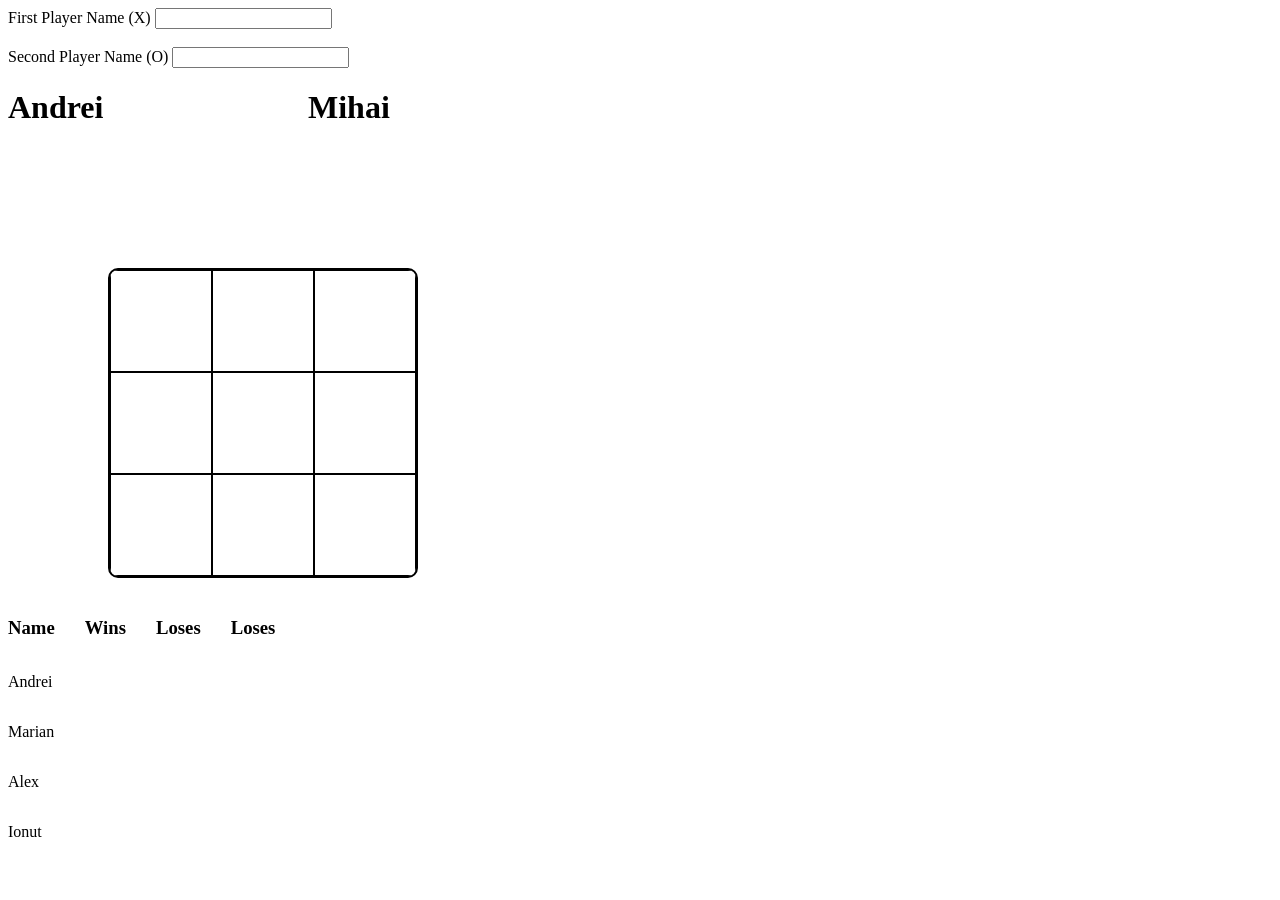
==== testing/index.html @ 25fcce08 "board done and players makes turn x and o" ====
<!DOCTYPE html>
<html lang="en">
    <head>
        <meta charset="UTF-8">
        <meta name="viewport" content="width=device-width, initial-scale=1.0">
        <title>Document</title>
        <link rel="stylesheet" href="style.css">
        <script src="index.js"></script>
    </head>
    <body>
        <label for="name1" id="first_player">First Player Name (X)</label>
        <input type="text" id="name1" required><br><br>
        <label for="name2" id="second_player">Second Player Name (O)</label>
        <input type="text" id="name2" required>

        <h1 id="player1">Andrei</h1>
        <h1 id="player2">Mihai </h1>

        <div id="container">
            <div class="box" id="box1"></div>
            <div class="box" id="box2"></div>
            <div class="box" id="box3"></div>
            <div class="box" id="box4"></div>
            <div class="box" id="box5"></div>
            <div class="box" id="box6"></div>
            <div class="box" id="box7"></div>
            <div class="box" id="box8"></div>
            <div class="box" id="box9"></div>
        </div>

        <div id="statistics">
            <div class="column">
                <h3 id="players_name">Name</h3>
                <p>Andrei</p>
                <p>Marian</p>
                <p>Alex</p>
                <p>Ionut</p>
            </div>

            <h3 id="wins">Wins</h3>
            <h3 id="loses">Loses</h3>
            <h3 id="loses">Loses</h3>
        </div>
    </body>
</html>
---- testing/style.css ----
#container {
    position: absolute;
    display: grid;
    grid-template-columns: auto auto auto;
    border: 2px solid black;
    border-radius: 10px;
    overflow: hidden;
    margin-top: 200px;
    margin-left: 100px;
}

.box {
    height: 100px;
    width: 100px;
    border: 1px solid black;
    font-size: 5em;
    text-align: center;
    cursor: pointer;
}



#player1 {
    font-size: 2em;
    position: absolute;

}

#player2 {
    font-size: 2em;
    position: absolute;
    margin-left: 300px;

}

#statistics {
    position: absolute;
    margin-top: 530px;
    display: grid;
    grid-template-columns: auto auto auto auto;
    column-gap: 30px;
}

.column {
    display: grid;
    grid-template-columns: auto;
}
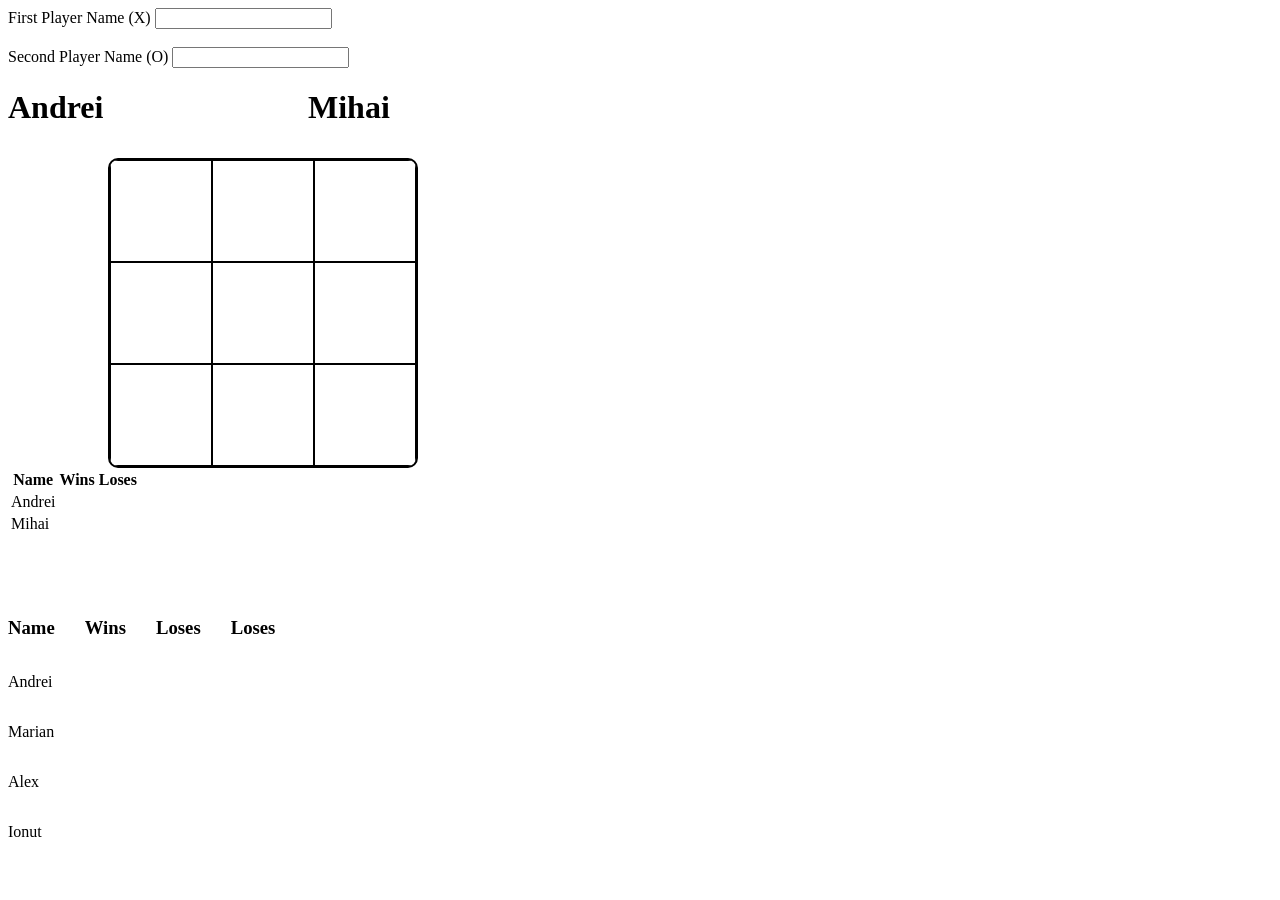
==== commit c964a255: "game win logic am count lose and wins" ====
--- a/testing/index.html
+++ b/testing/index.html
@@ -41,5 +41,29 @@
             <h3 id="loses">Loses</h3>
             <h3 id="loses">Loses</h3>
         </div>
+        <table id="table">
+            <!-- capul de tabel -->
+            <tr>
+                <th>Name</th>
+                <th>Wins</th>
+                <th>Loses</th>
+            </tr>
+            <!-- se va creea cate unul pentru fiercare jucator nou care intra sa joace -->
+            <tr>
+                <td>Andrei</td>
+                <td id="player1_wins"></td>
+                <td id="player1_loses"></td>
+                <td class="egal"></td>
+
+            </tr>
+            <tr>
+                <td>Mihai</td>
+                <td id="player2_wins"></td>
+                <td id="player2_loses"></td>
+                <td class="egal"></td>
+
+            </tr>
+
+        </table>
     </body>
 </html>
--- a/testing/style.css
+++ b/testing/style.css
@@ -5,7 +5,7 @@
     border: 2px solid black;
     border-radius: 10px;
     overflow: hidden;
-    margin-top: 200px;
+    margin-top: 90px;
     margin-left: 100px;
 }
 
@@ -44,4 +44,9 @@
 .column {
     display: grid;
     grid-template-columns: auto;
+}
+
+table {
+    position: absolute;
+    margin-top: 400px;
 }
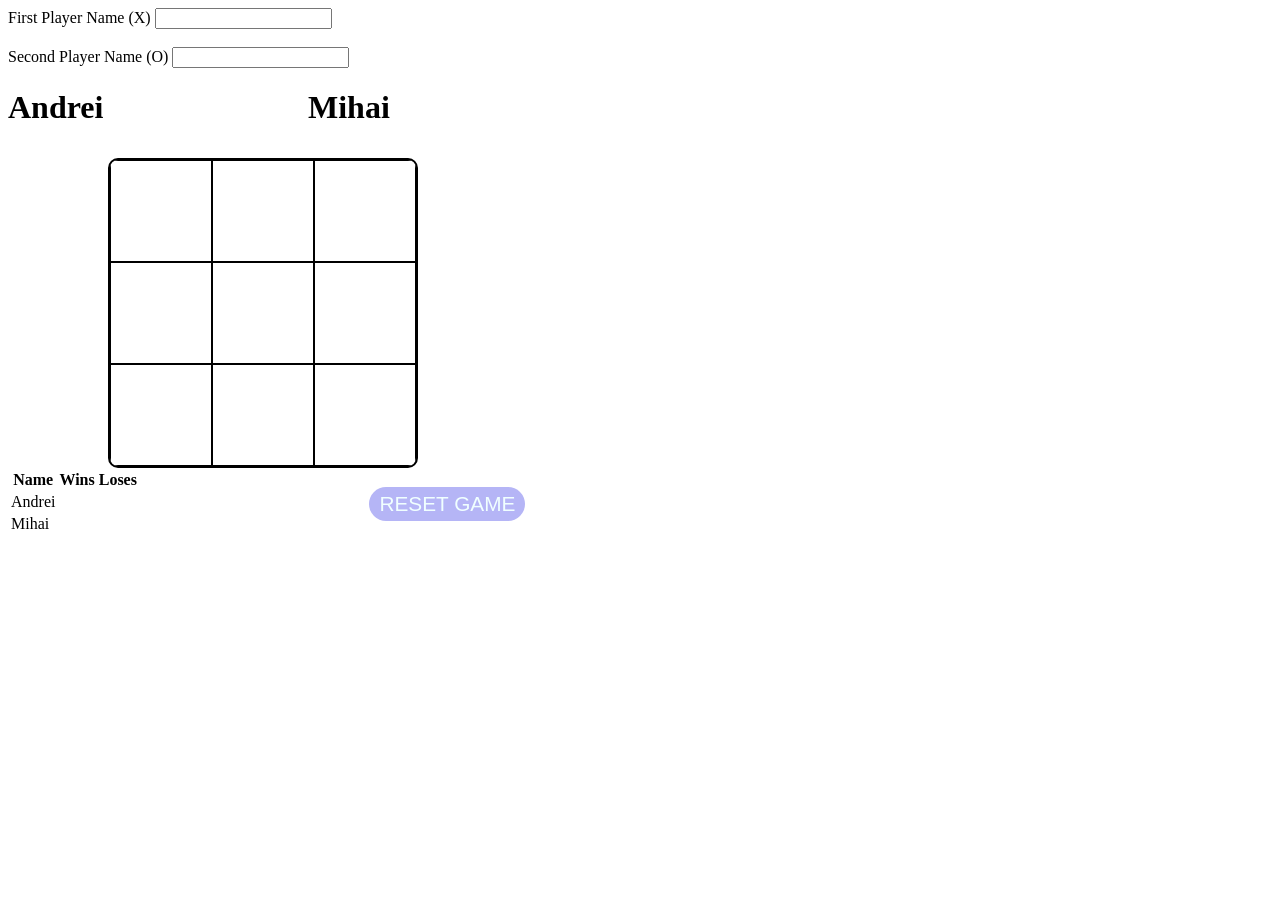
==== commit 61f0d502: "winer decision, color player in turn, tie logic, reset button, baner winer" ====
--- a/testing/index.html
+++ b/testing/index.html
@@ -27,20 +27,9 @@
             <div class="box" id="box8"></div>
             <div class="box" id="box9"></div>
         </div>
+        <div id="winer_baner"></div>
+        <button id="reset">RESET GAME</button>
 
-        <div id="statistics">
-            <div class="column">
-                <h3 id="players_name">Name</h3>
-                <p>Andrei</p>
-                <p>Marian</p>
-                <p>Alex</p>
-                <p>Ionut</p>
-            </div>
-
-            <h3 id="wins">Wins</h3>
-            <h3 id="loses">Loses</h3>
-            <h3 id="loses">Loses</h3>
-        </div>
         <table id="table">
             <!-- capul de tabel -->
             <tr>
@@ -61,7 +50,6 @@
                 <td id="player2_wins"></td>
                 <td id="player2_loses"></td>
                 <td class="egal"></td>
-
             </tr>
 
         </table>
--- a/testing/style.css
+++ b/testing/style.css
@@ -33,20 +33,31 @@
 
 }
 
-#statistics {
-    position: absolute;
-    margin-top: 530px;
-    display: grid;
-    grid-template-columns: auto auto auto auto;
-    column-gap: 30px;
-}
-
-.column {
-    display: grid;
-    grid-template-columns: auto;
-}
 
 table {
     position: absolute;
     margin-top: 400px;
+}
+
+#reset {
+    border: none;
+    border-radius: 20px;
+    background-color: rgb(181, 181, 246);
+    color: azure;
+    font-size: 1.3em;
+    padding: 5px 10px;
+    cursor: pointer;
+    position: absolute;
+    margin-top: 440px;
+    margin-left: 20px;
+}
+
+#winer_baner {
+    background-color: rgb(73, 73, 238);
+    color: white;
+    font-size: 5em;
+    position: absolute;
+    margin-top: 200px;
+    margin-left: 90px;
+    display: none;
 }
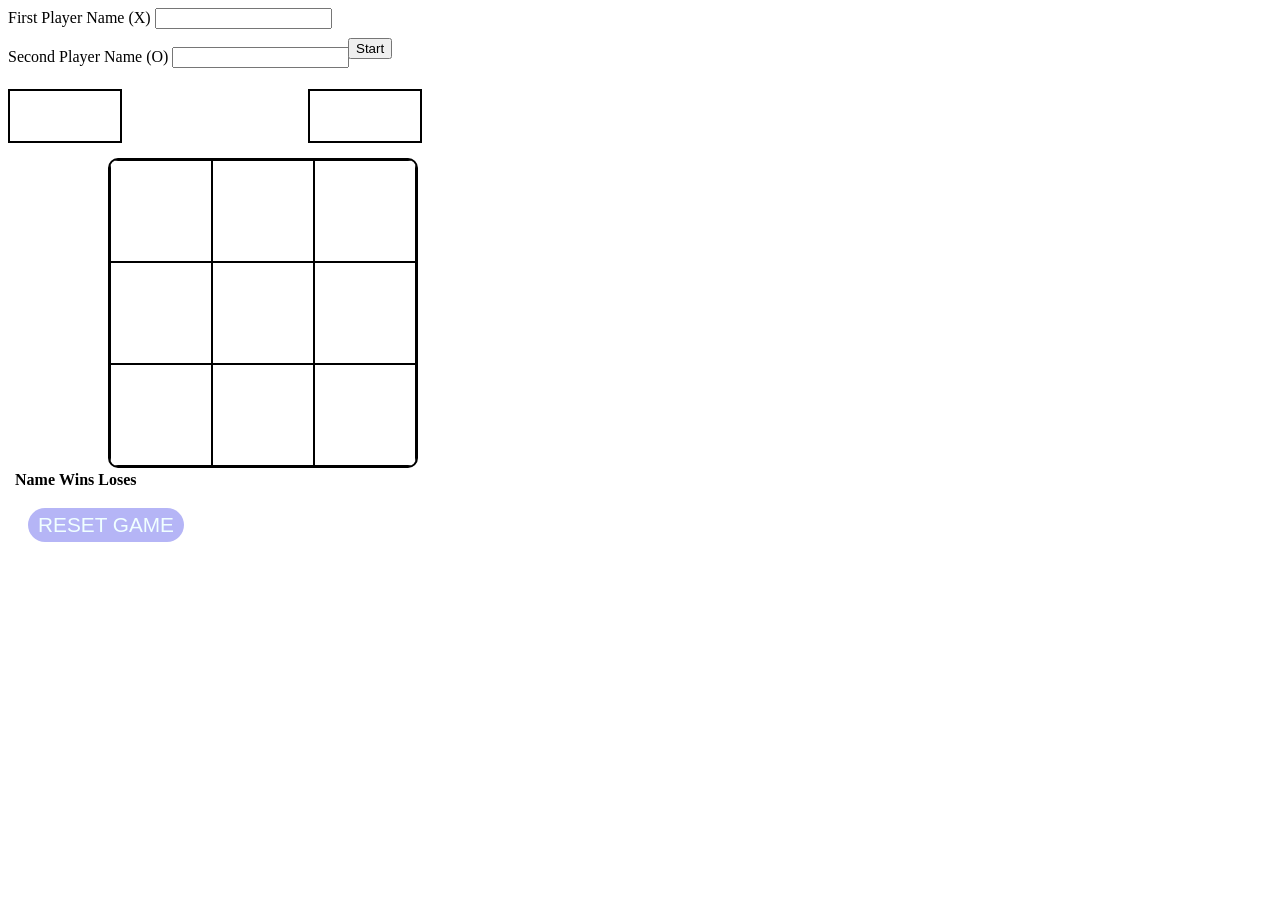
==== commit 5eaa8ef6: "On click start players are saved in list and  for the curent round" ====
--- a/testing/index.html
+++ b/testing/index.html
@@ -12,9 +12,11 @@
         <input type="text" id="name1" required><br><br>
         <label for="name2" id="second_player">Second Player Name (O)</label>
         <input type="text" id="name2" required>
+        <br>
+        <button id="submit_name">Start</button>
 
-        <h1 id="player1">Andrei</h1>
-        <h1 id="player2">Mihai </h1>
+        <h1 id="player1"></h1>
+        <h1 id="player2"></h1>
 
         <div id="container">
             <div class="box" id="box1"></div>
@@ -32,25 +34,32 @@
 
         <table id="table">
             <!-- capul de tabel -->
-            <tr>
+            <th>
                 <th>Name</th>
                 <th>Wins</th>
                 <th>Loses</th>
-            </tr>
+            </th>
             <!-- se va creea cate unul pentru fiercare jucator nou care intra sa joace -->
-            <tr>
-                <td>Andrei</td>
-                <td id="player1_wins"></td>
-                <td id="player1_loses"></td>
-                <td class="egal"></td>
-
-            </tr>
-            <tr>
+            <template id="player_history">
+                <tr>
+                    <td></td>
+                    <td id="andrei_wins"></td>
+                    <td id="andrei_loses"></td>
+                    <td class="andrei_egal"></td>
+                </tr>
+            </template>
+            <!-- <tr>
+                    <td>Andrei</td>
+                    <td id="player1_wins"></td>
+                    <td id="player1_loses"></td>
+                    <td class="egal"></td>
+                </tr> -->
+            <!-- <tr>
                 <td>Mihai</td>
                 <td id="player2_wins"></td>
                 <td id="player2_loses"></td>
                 <td class="egal"></td>
-            </tr>
+            </tr> -->
 
         </table>
     </body>
--- a/testing/style.css
+++ b/testing/style.css
@@ -23,6 +23,10 @@
 #player1 {
     font-size: 2em;
     position: absolute;
+    border: 2px solid black;
+    padding: 5px;
+    min-height: 40px;
+    min-width: 100px;
 
 }
 
@@ -30,7 +34,10 @@
     font-size: 2em;
     position: absolute;
     margin-left: 300px;
-
+    border: 2px solid black;
+    padding: 5px;
+    min-height: 40px;
+    min-width: 100px;
 }
 
 
@@ -60,4 +67,10 @@
     margin-top: 200px;
     margin-left: 90px;
     display: none;
+}
+
+#submit_name {
+    position: absolute;
+    margin-left: 340px;
+    margin-top: -30px;
 }
